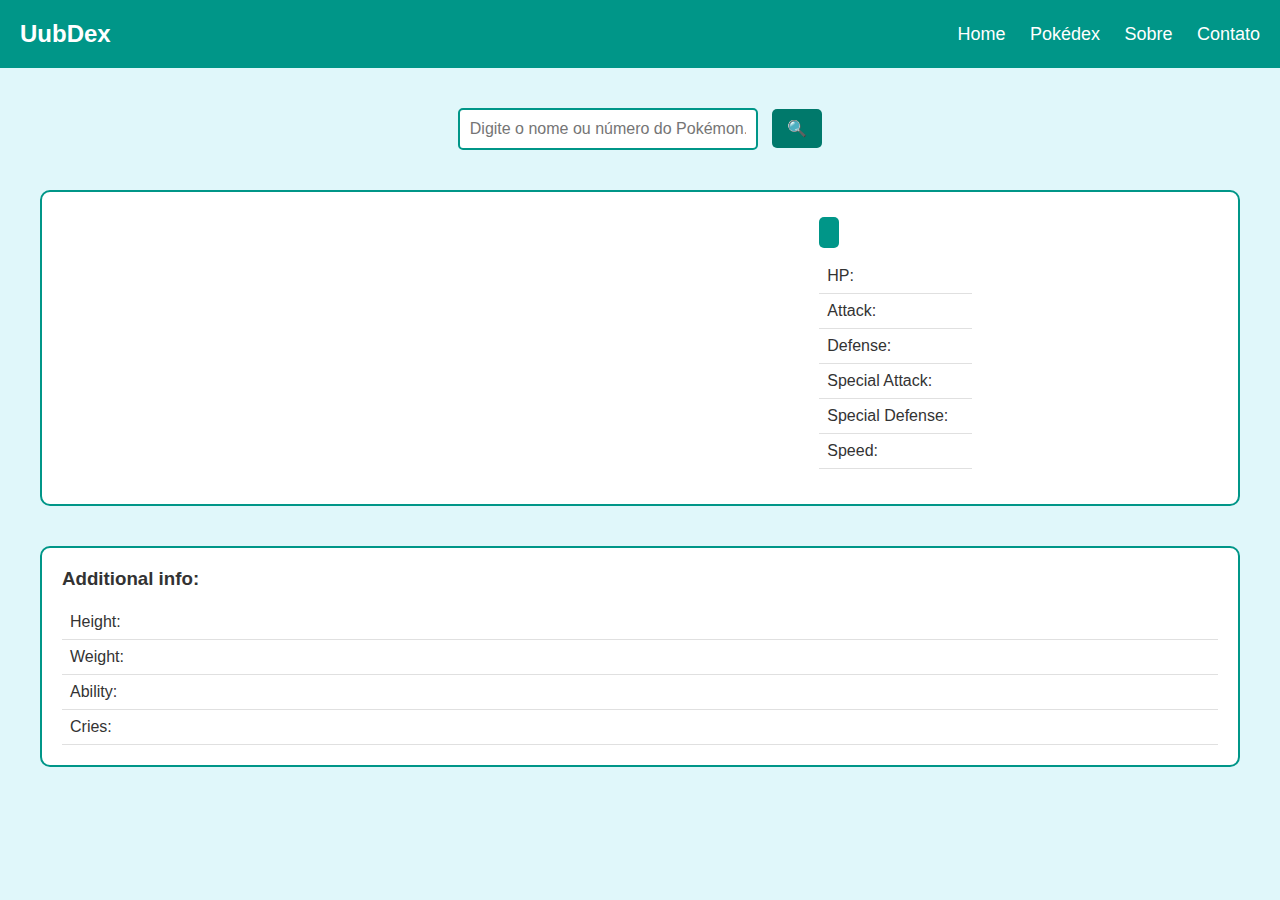
==== Pokedex/index.html @ f9ef03e7 "Add files via upload" ====
<!DOCTYPE html>
<html lang="pt-br">
<head>
  <meta charset="UTF-8">
  <meta name="viewport" content="width=device-width, initial-scale=1.0">
  <title>Pokédex</title>
  <link rel="stylesheet" href="css/style.css">
</head>
<body>
  <!-- Topo com Logo e Menu -->
  <header>
    <div class="logo">UubDex</div>
    <nav>
      <a href="#">Home</a>
      <a href="#">Pokédex</a>
      <a href="#">Sobre</a>
      <a href="#">Contato</a>
    </nav>
  </header>

  <!-- Área de Pesquisa -->
  <section class="search-section">
    <input type="text" id="search-bar" placeholder="Digite o nome ou número do Pokémon...">
    <button id="search-button" onclick="searchPokemon()">🔍</button>
  </section>

  <!-- Resultado da Pesquisa (Espaço em Branco) -->
  <section class="pokemon-result">
    <div class="pokemon-image">
        
    </div>
    <div class="pokemon-info">
      <h2 id="pokemon-name"></h2>
      <div class="pokemon-types">
        <h3 class="pokemon-types-text"></h3>
      </div>
      <table class="pokemon-stats">
        <tr><td>HP:</td><td id="hp-stat"></td></tr>
        <tr><td>Attack:</td><td id="attack-stat"></td></tr>
        <tr><td>Defense:</td><td id="defense-stat"></td></tr>
        <tr><td>Special Attack:</td><td id="sp-attack-stat"></td></tr>
        <tr><td>Special Defense:</td><td id="sp-defense-stat"></td></tr>
        <tr><td>Speed:</td><td id="speed-stat"></td></tr>
      </table>
      <p class="pokemon-bio"></p>
    </div>
  </section>
  <!-- Informações Adicionais do Pokémon -->
<section class="pokemon-details">
    <h3>Additional info:</h3>
    <table class="pokemon-details-table">
      <tr>
        <td>Height:</td>
        <td id="pokemon-height"></td>
      </tr>
      <tr>
        <td>Weight:</td>
        <td id="pokemon-weight"></td>
      </tr>
      <tr>
        <td>Ability:</td>
        <td id="pokemon-abilities"></td>
      </tr>
      <tr>
        <td>Cries:</td>
        <td id="pokemon-cries"></td>
      </tr>
    </table>
  </section>
  
  
  <script src="js/script.js"></script>
</body>
</html>
---- Pokedex/css/style.css ----
/* Reset básico */
* {
  margin: 0;
  padding: 0;
  box-sizing: border-box;
}

body {
  font-family: 'Arial', sans-serif;
  background-color: #e0f7fa; /* Fundo aquático suave */
  color: #333;
}

/* Estilização do Header */
header {
  display: flex;
  justify-content: space-between;
  align-items: center;
  padding: 20px;
  background-color: #009688; /* Cor verde-água */
  color: white;
}

.logo {
  font-size: 24px;
  font-weight: bold;
}

/* Estilização do Menu */
nav a {
  color: white;
  text-decoration: none;
  margin-left: 20px;
  font-size: 18px;
}

nav a:hover {
  text-decoration: underline;
}

/* Área de Pesquisa */
.search-section {
  text-align: center;
  margin: 40px 0;
}

#search-bar {
  padding: 10px;
  width: 300px;
  border: 2px solid #009688;
  border-radius: 5px;
  font-size: 16px;
}

#search-button {
  padding: 10px 15px;
  margin-left: 10px;
  background-color: #00796b; /* Verde escuro */
  color: white;
  border: none;
  border-radius: 5px;
  cursor: pointer;
  font-size: 16px;
}

#search-button:hover {
  background-color: #004d40; /* Verde mais escuro ao passar o mouse */
}

/* Resultados da Pesquisa */
.pokemon-result {
  display: flex;
  justify-content: space-around;
  align-items: center;
  margin: 40px;
  padding: 20px;
  border: 2px solid #009688; /* Borda verde-água */
  border-radius: 10px;
  background-color: white; /* Fundo claro para contraste */
}

.pokemon-image img {
  width: 200px; /* Largura da imagem */
  height: auto; /* Altura automática para manter a proporção */
  border-radius: 10px;
}

.pokemon-info {
  margin-left: 20px;
}

.pokemon-info h2 {
  font-size: 24px;
  margin-bottom: 10px;
}

.pokemon-types {
  margin-bottom: 15px;
}

.pokemon-types h3 {
  display: inline;
  padding: 5px 10px;
  background-color: #009688;
  color: white;
  border-radius: 5px;
}

.pokemon-stats {
  border-collapse: collapse;
  width: 100%;
}

.pokemon-stats td {
  padding: 8px;
  border-bottom: 1px solid #e0e0e0;
}

.pokemon-bio {
  margin-top: 15px;
  font-size: 16px;
  color: #666;
}

/* Informações Adicionais do Pokémon */
.pokemon-details {
  margin: 40px; /* Margem para separar da seção anterior */
  padding: 20px;
  border: 2px solid #009688; /* Borda verde-água */
  border-radius: 10px;
  background-color: white; /* Fundo claro para contraste */
}

.pokemon-details h3 {
  margin-bottom: 15px;
}

.pokemon-details-table {
  border-collapse: collapse;
  width: 100%;
}

.pokemon-details-table td {
  padding: 8px;
  border-bottom: 1px solid #e0e0e0;
}

/* Responsividade */
@media (max-width: 768px) {
  .pokemon-result {
    flex-direction: column;
    align-items: center;
  }

  .pokemon-info {
    margin-left: 0;
    text-align: center;
  }

  #search-bar {
    width: 80%; /* Largura responsiva */
  }
  
  .pokemon-details {
    margin: 20px; /* Ajustando margem para telas menores */
  }
}
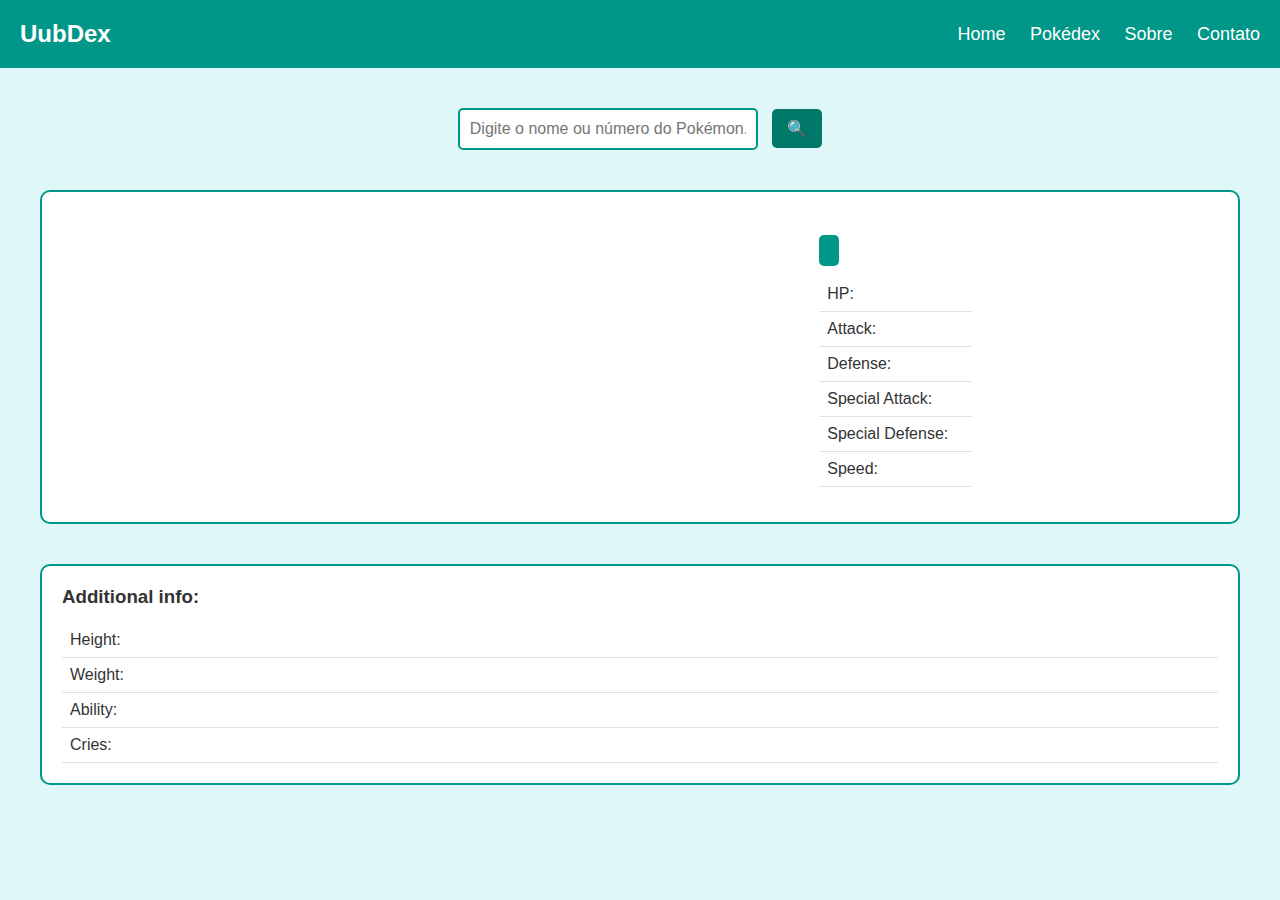
==== commit 116349e4: "05/11" ====
--- a/Pokedex/index.html
+++ b/Pokedex/index.html
@@ -30,7 +30,9 @@
         
     </div>
     <div class="pokemon-info">
+      
       <h2 id="pokemon-name"></h2>
+      <p id="pokemon-id"></p><br>
       <div class="pokemon-types">
         <h3 class="pokemon-types-text"></h3>
       </div>
@@ -65,6 +67,7 @@
         <td>Cries:</td>
         <td id="pokemon-cries"></td>
       </tr>
+      
     </table>
   </section>
   
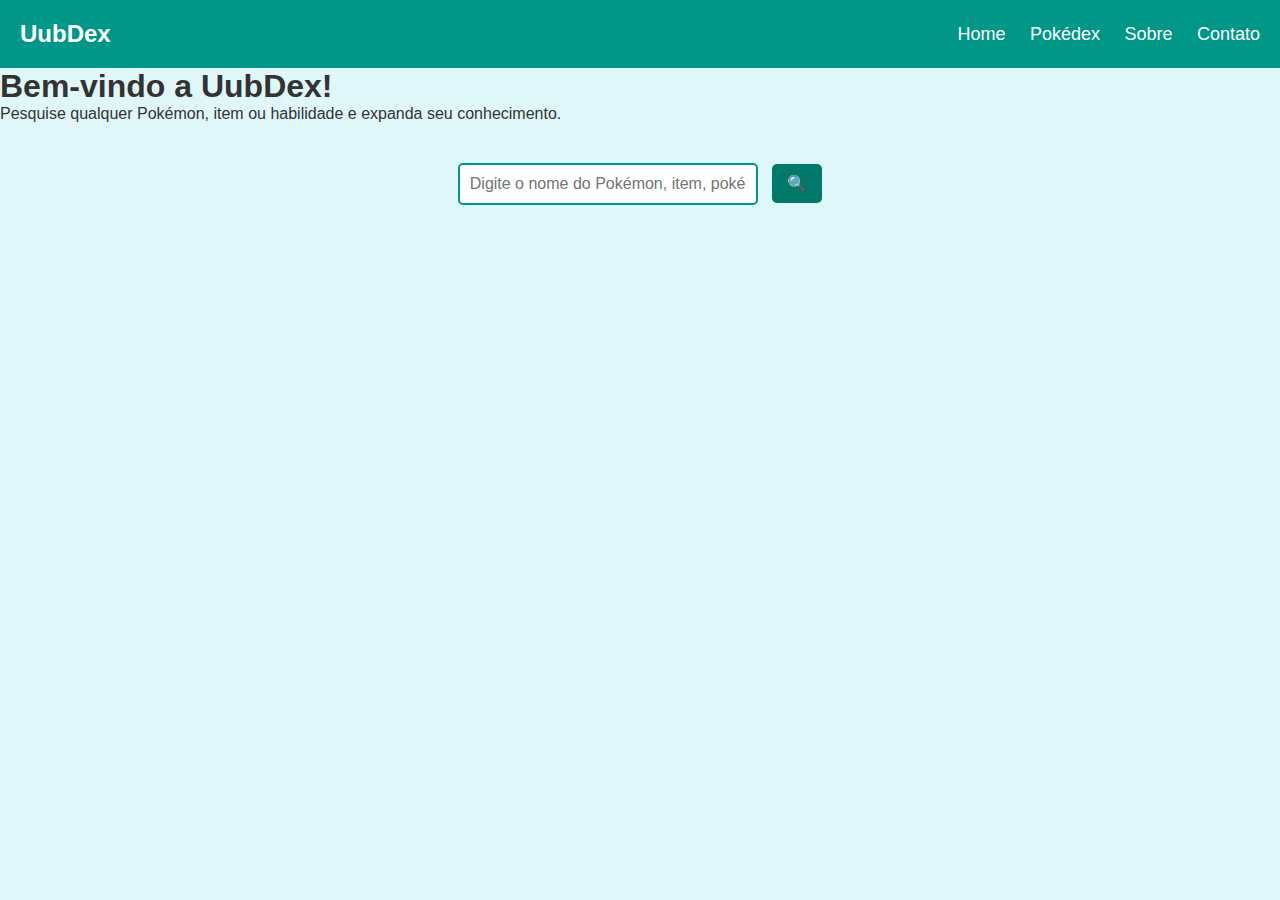
==== commit c8fa76f8: "25.02" ====
--- a/Pokedex/index.html
+++ b/Pokedex/index.html
@@ -3,7 +3,7 @@
 <head>
   <meta charset="UTF-8">
   <meta name="viewport" content="width=device-width, initial-scale=1.0">
-  <title>Pokédex</title>
+  <title>UubDex - Sua Pokédex Completa</title>
   <link rel="stylesheet" href="css/style.css">
 </head>
 <body>
@@ -12,66 +12,26 @@
     <div class="logo">UubDex</div>
     <nav>
       <a href="#">Home</a>
-      <a href="#">Pokédex</a>
-      <a href="#">Sobre</a>
-      <a href="#">Contato</a>
+      <a href="#pokedex">Pokédex</a>
+      <a href="#sobre">Sobre</a>
+      <a href="#contato">Contato</a>
     </nav>
   </header>
 
+  <!-- Seção Principal (Landing) -->
+  <section class="landing">
+    <div class="landing-content">
+      <h1>Bem-vindo a UubDex!</h1>
+      <p>Pesquise qualquer Pokémon, item ou habilidade e expanda seu conhecimento.</p>
+    </div>
+  </section>
+
   <!-- Área de Pesquisa -->
   <section class="search-section">
-    <input type="text" id="search-bar" placeholder="Digite o nome ou número do Pokémon...">
+    <input type="text" id="search-bar" placeholder="Digite o nome do Pokémon, item, pokébola...">
     <button id="search-button" onclick="searchPokemon()">🔍</button>
   </section>
 
-  <!-- Resultado da Pesquisa (Espaço em Branco) -->
-  <section class="pokemon-result">
-    <div class="pokemon-image">
-        
-    </div>
-    <div class="pokemon-info">
-      
-      <h2 id="pokemon-name"></h2>
-      <p id="pokemon-id"></p><br>
-      <div class="pokemon-types">
-        <h3 class="pokemon-types-text"></h3>
-      </div>
-      <table class="pokemon-stats">
-        <tr><td>HP:</td><td id="hp-stat"></td></tr>
-        <tr><td>Attack:</td><td id="attack-stat"></td></tr>
-        <tr><td>Defense:</td><td id="defense-stat"></td></tr>
-        <tr><td>Special Attack:</td><td id="sp-attack-stat"></td></tr>
-        <tr><td>Special Defense:</td><td id="sp-defense-stat"></td></tr>
-        <tr><td>Speed:</td><td id="speed-stat"></td></tr>
-      </table>
-      <p class="pokemon-bio"></p>
-    </div>
-  </section>
-  <!-- Informações Adicionais do Pokémon -->
-<section class="pokemon-details">
-    <h3>Additional info:</h3>
-    <table class="pokemon-details-table">
-      <tr>
-        <td>Height:</td>
-        <td id="pokemon-height"></td>
-      </tr>
-      <tr>
-        <td>Weight:</td>
-        <td id="pokemon-weight"></td>
-      </tr>
-      <tr>
-        <td>Ability:</td>
-        <td id="pokemon-abilities"></td>
-      </tr>
-      <tr>
-        <td>Cries:</td>
-        <td id="pokemon-cries"></td>
-      </tr>
-      
-    </table>
-  </section>
-  
-  
   <script src="js/script.js"></script>
 </body>
 </html>
